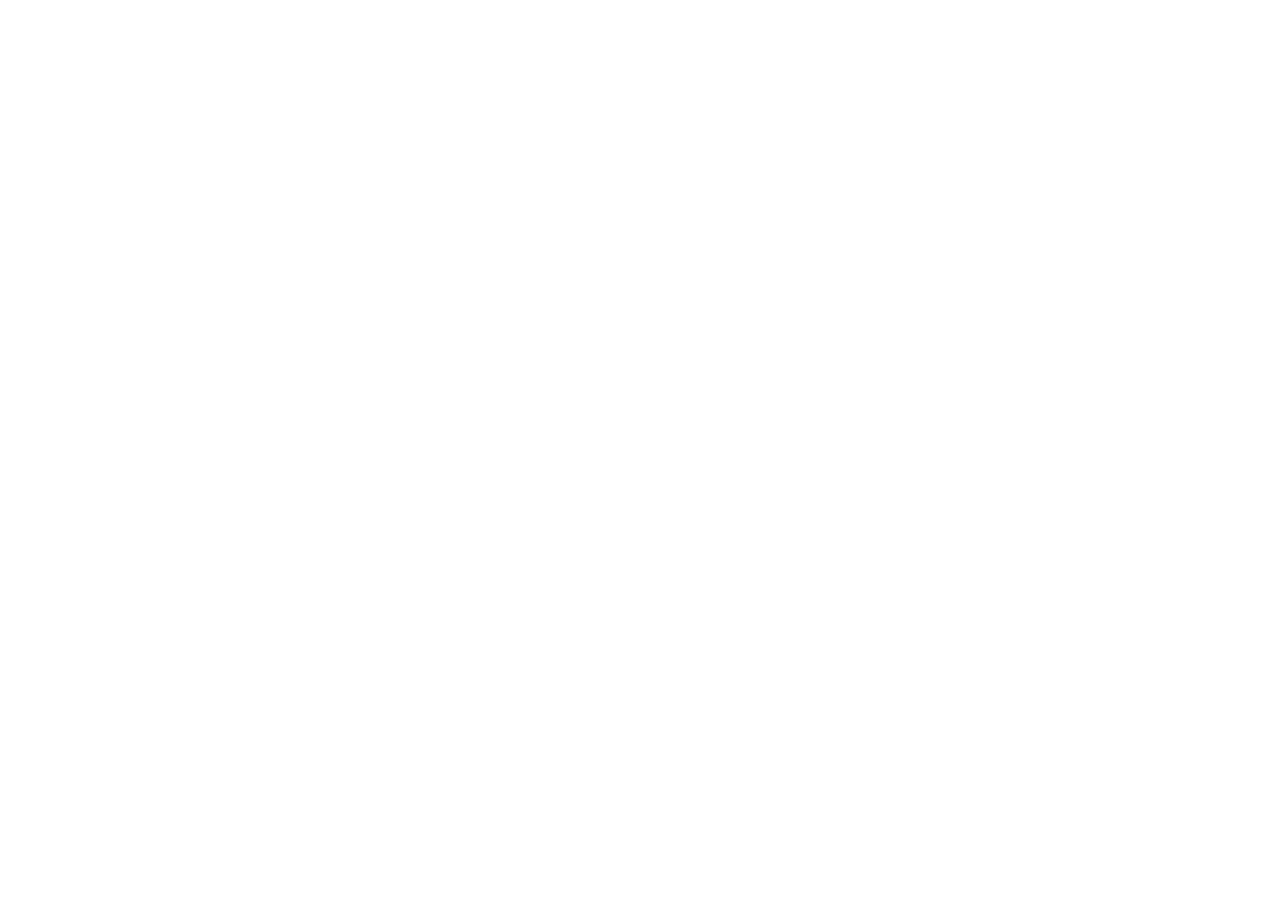
==== index.html @ 067736a3 "add initial files" ====
<!doctype html>
<html lang="en" ng-app="outdoorExperts">
  <head>
    <meta charset="UTF-8">
    <title>Ask the Outdoor Experts</title>
    <script src="lib/angular.js"></script>
    <script src="lib/angular-ui-router.js"></script>
    <script src="app.js"></script>
    <script src="controllers/QuestionsController.js"></script>
    <script src="controllers/AnswersController.js"></script>
    <script src="services/QuestionsFactory.js"></script>
    <script src="services/UtilitiesFactory.js"></script>
    <link rel="stylesheet" href="css/bootstrap.css">
  </head>
  <body>

  </body>
</html>
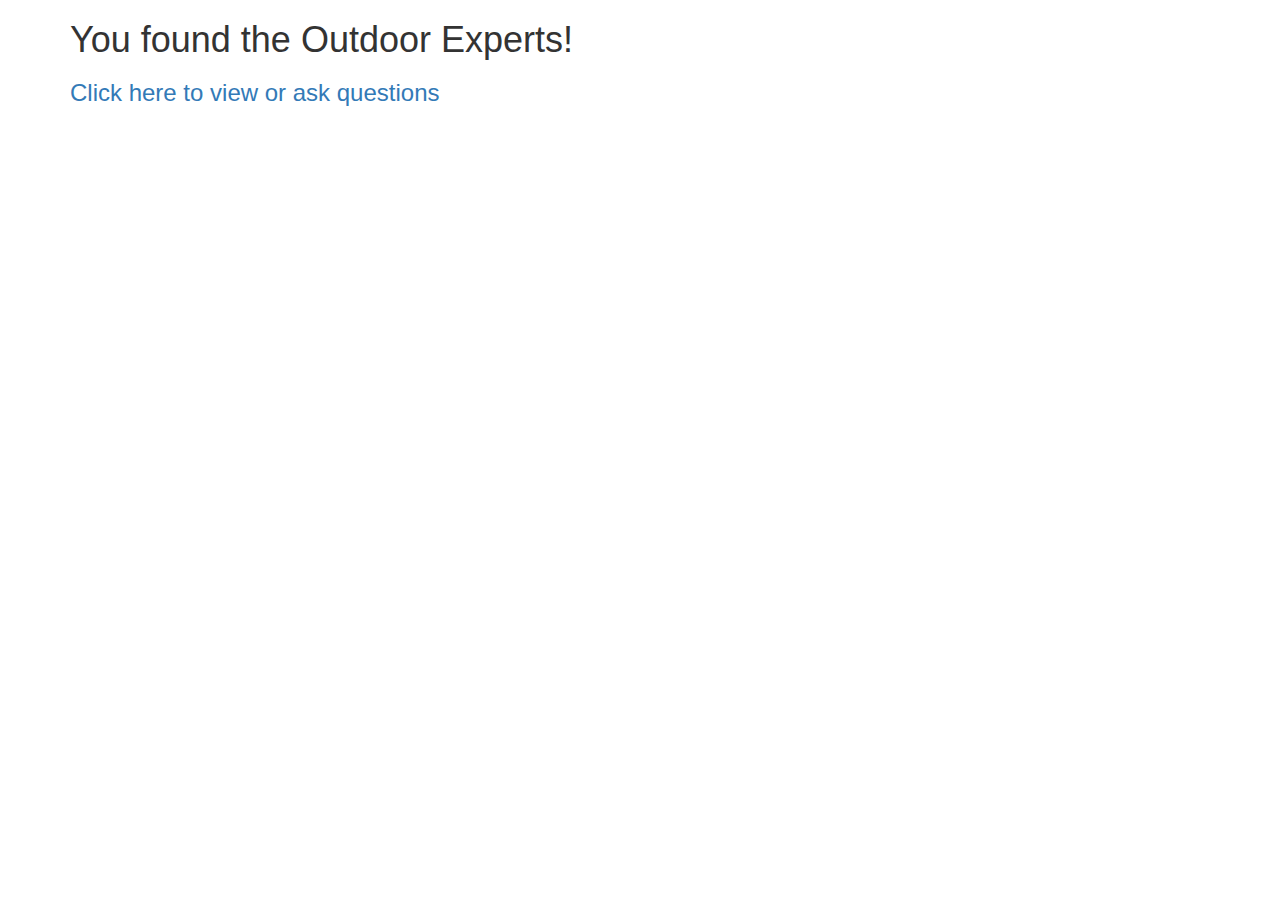
==== commit 1c88e7a5: "add initial files, along with initial services, partials, and controllers" ====
--- a/index.html
+++ b/index.html
@@ -13,6 +13,9 @@
     <link rel="stylesheet" href="css/bootstrap.css">
   </head>
   <body>
+    <div class="container">
+      <div ui-view></div>
+    </div>
 
   </body>
 </html>
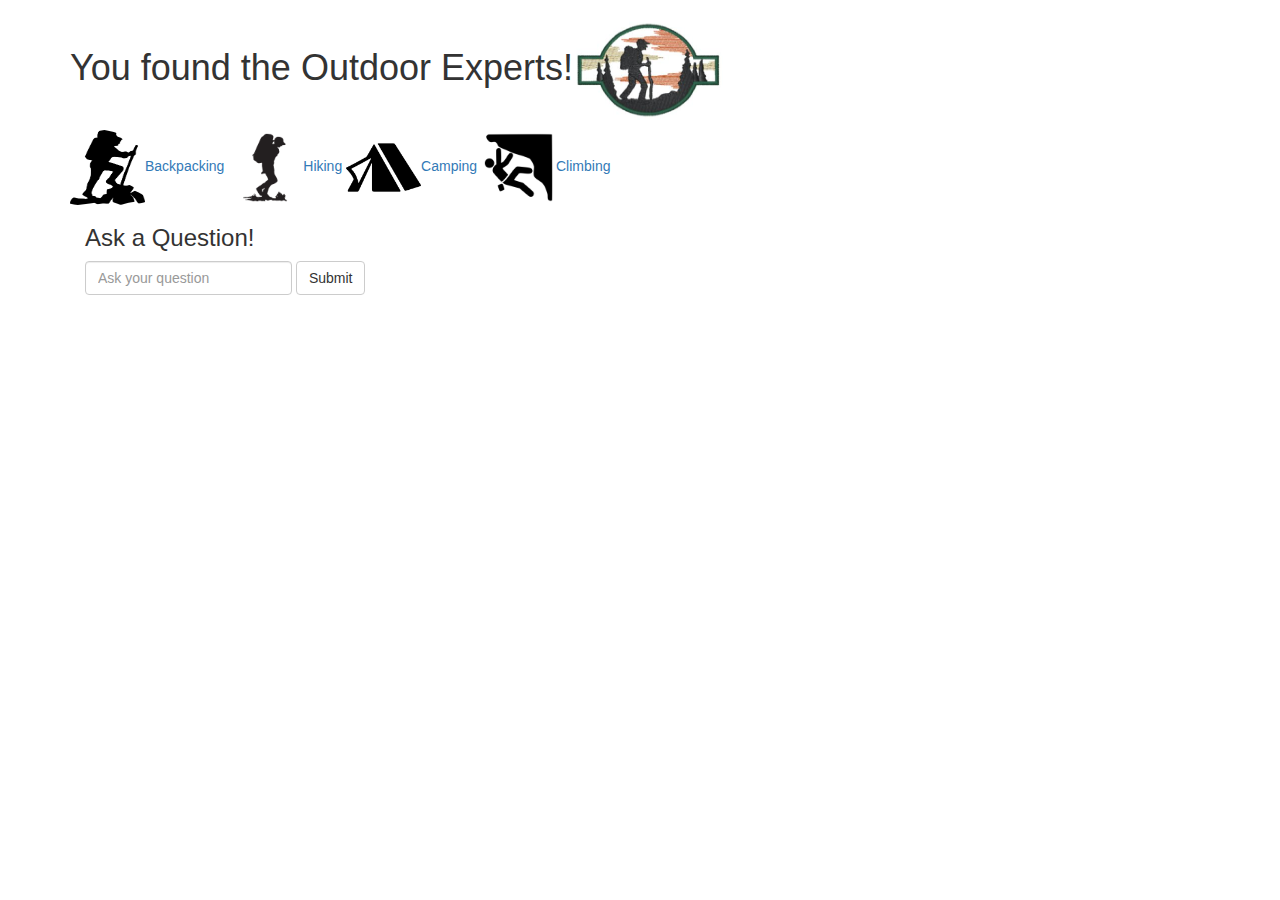
==== commit 7734b3b3: "add non functioning search button and category buttons" ====
--- a/index.html
+++ b/index.html
@@ -10,7 +10,8 @@
     <script src="controllers/AnswersController.js"></script>
     <script src="services/QuestionsFactory.js"></script>
     <script src="services/UtilitiesFactory.js"></script>
-    <link rel="stylesheet" href="css/bootstrap.css">
+    <link rel="stylesheet" href="css/bootstrap.css"
+    <link rel="stylesheet" href="css/styles.css">
   </head>
   <body>
     <div class="container">
--- a/css/styles.css
+++ b/css/styles.css
@@ -0,0 +1,8 @@
+#nav {
+    line-height:30px;
+    background-color:#eeeeee;
+    height:300px;
+    width:100px;
+    float:left;
+    padding:5px;
+}
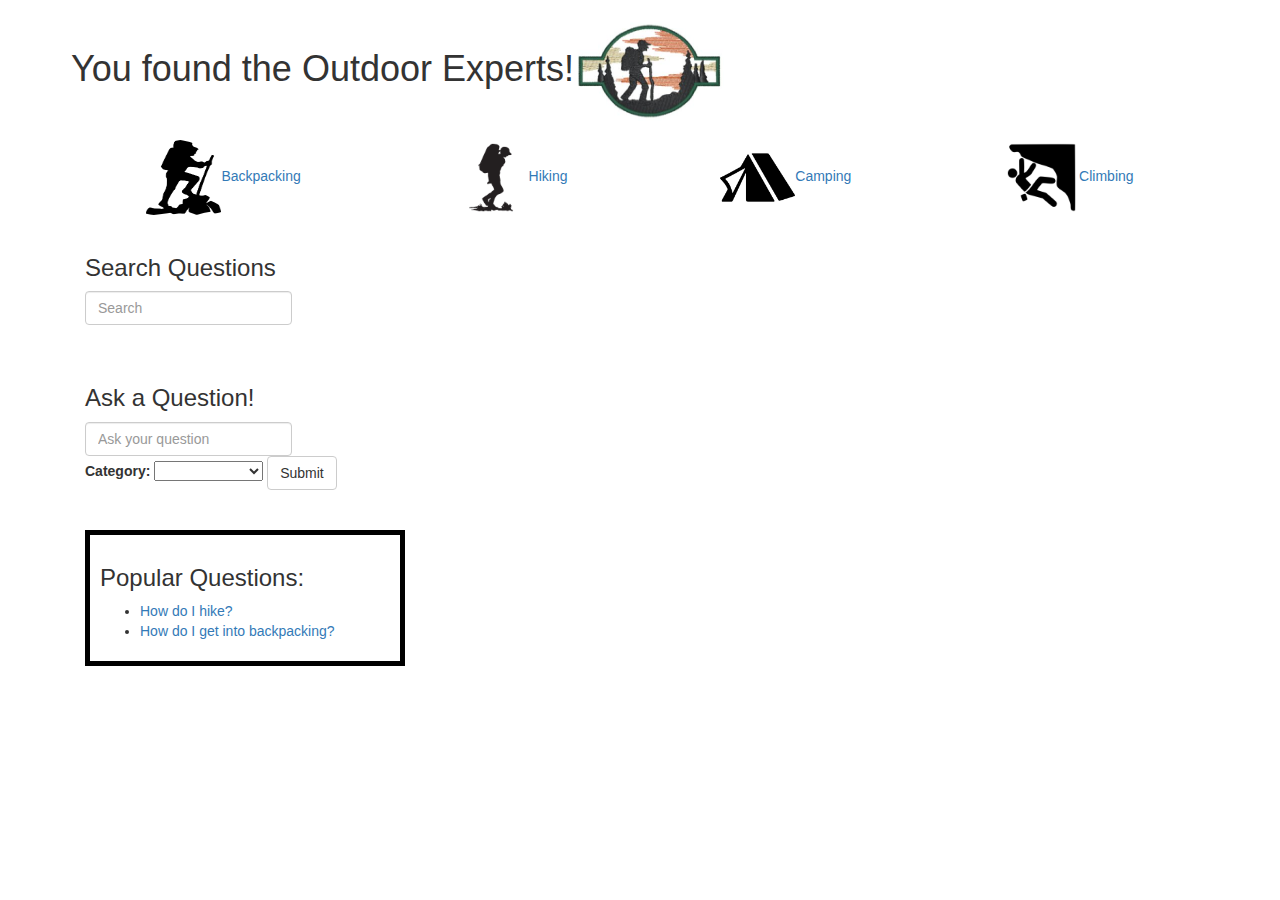
==== commit 2c6e2ebe: "add borders and pictures" ====
--- a/index.html
+++ b/index.html
@@ -10,7 +10,7 @@
     <script src="controllers/AnswersController.js"></script>
     <script src="services/QuestionsFactory.js"></script>
     <script src="services/UtilitiesFactory.js"></script>
-    <link rel="stylesheet" href="css/bootstrap.css"
+    <link rel="stylesheet" href="css/bootstrap.css">
     <link rel="stylesheet" href="css/styles.css">
   </head>
   <body>
--- a/css/styles.css
+++ b/css/styles.css
@@ -1,8 +1,34 @@
+body {
+  background-image:url(https://img0.etsystatic.com/050/2/7506712/il_fullxfull.674469882_ssat.jpg);
+  /*background-size: 500px 500px;*/
+  /*background-position: right top;*/
+  /*background-position: 50% 10%;*/
+}
+
 #nav {
-    line-height:30px;
-    background-color:#eeeeee;
-    height:300px;
-    width:100px;
-    float:left;
-    padding:5px;
+    display: flex;
+    flex-flow: row wrap;
+    justify-content: space-around;
+
 }
+.navbar{
+    background-size: 18%;
+    background-repeat: no-repeat;
+    background-position: center;
+    height: 100px;
+}
+
+h2 {
+    border-radius: 25px;
+    background: #999977;
+    padding: 20px;
+    width: 300px;
+    height: 150px;
+}
+
+.questions {
+   width: 320px;
+   padding: 10px;
+   border: 5px solid black;
+   margin: 0;
+}
